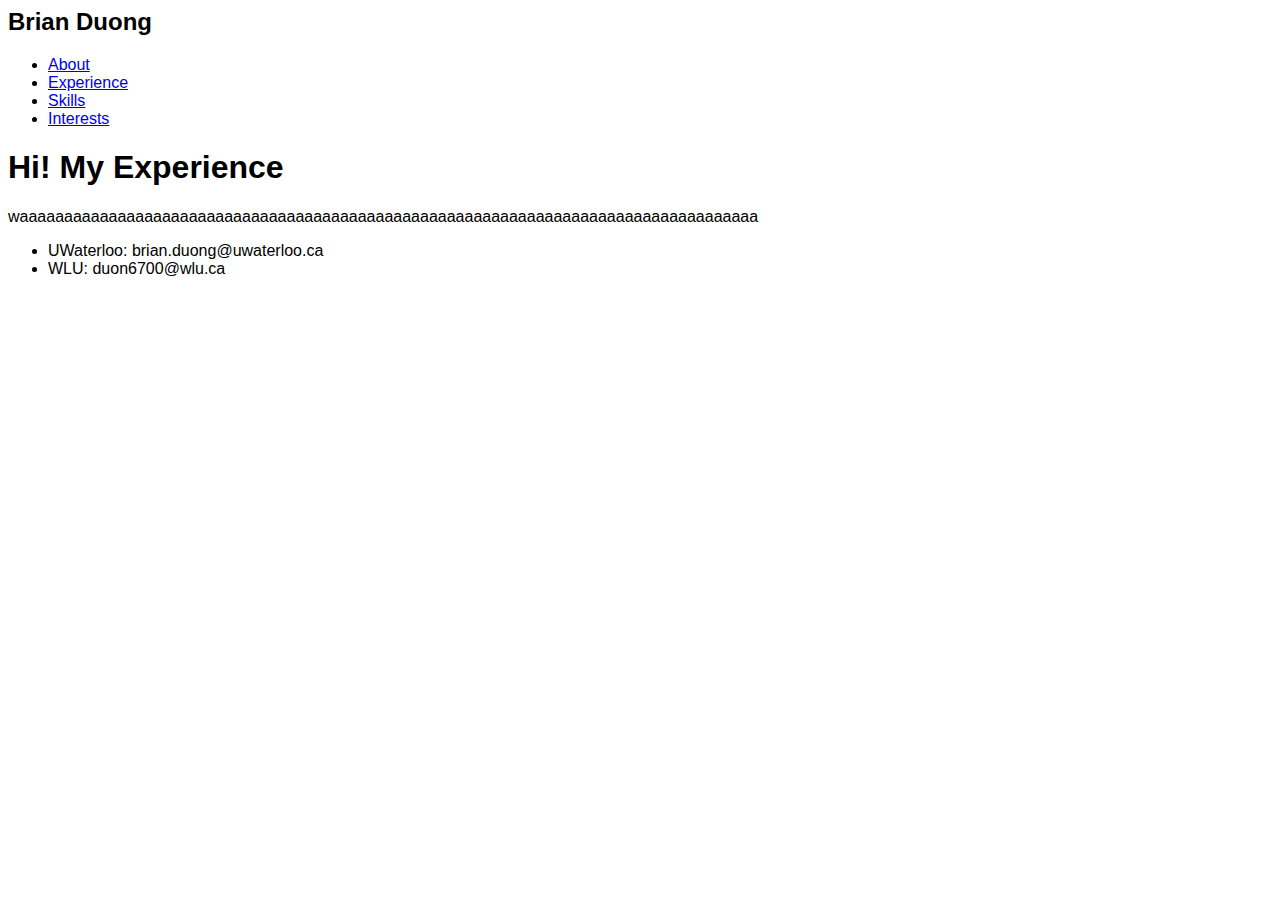
==== exp.html @ e07ca721 "Create exp.html" ====
<html>
	<head>
		<title>Brian Duong</title>
		<link href="style.css" rel="stylesheet" type="text/css" />
		<link rel="shortcut icon" type="image/png" href="favicon.png">
	</head>
	<body>
		<top>
			<div class="name">
				<h2>Brian Duong</h2>
			</div>
			<ul class="nav">
				<li> <a href="index.html"> About </a> </li>
				<li class="current"> <a href="exp.html"> Experience </a> </li>
				<li> <a href="skills.html"> Skills </a> </li>
				<li> <a href="interests.html"> Interests </a> </li>
			</ul>
		</top>
		<content>
			<h1>Hi! My Experience</h1>
			<p>waaaaaaaaaaaaaaaaaaaaaaaaaaaaaaaaaaaaaaaaaaaaaaaaaaaaaaaaaaaaaaaaaaaaaaaaaaaaaaaaaaa</p>
		</content>
		<footer>
			<ul class="mail">
				<li>UWaterloo: brian.duong@uwaterloo.ca</li>
				<li>WLU: duon6700@wlu.ca</li>
			</ul>
		</footer>
	</body>
</html>
---- style.css ----
body
{
 color: black;
 font-family: sans-serif;
}
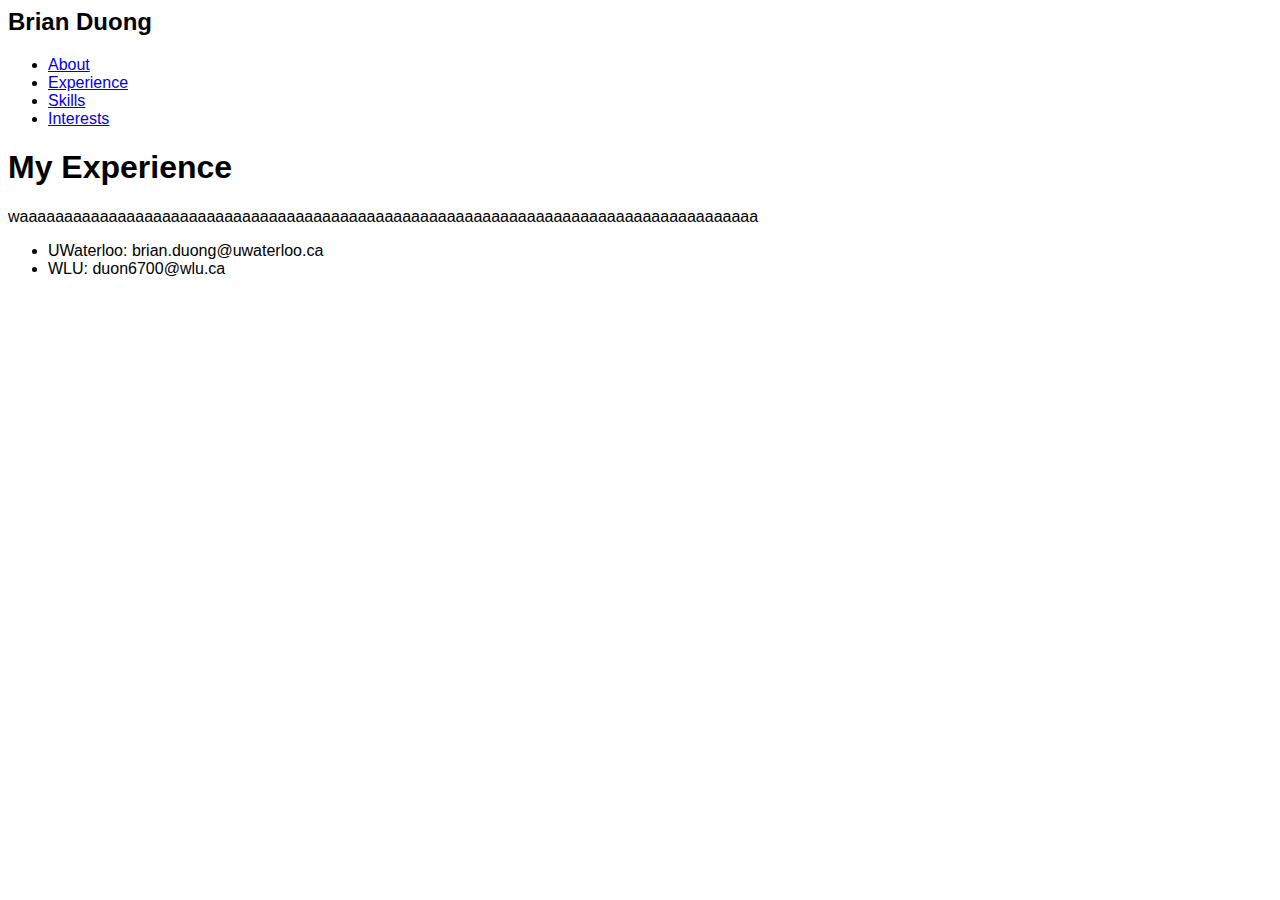
==== commit fc756529: "Update exp.html" ====
--- a/exp.html
+++ b/exp.html
@@ -17,7 +17,7 @@
 			</ul>
 		</top>
 		<content>
-			<h1>Hi! My Experience</h1>
+			<h1>My Experience</h1>
 			<p>waaaaaaaaaaaaaaaaaaaaaaaaaaaaaaaaaaaaaaaaaaaaaaaaaaaaaaaaaaaaaaaaaaaaaaaaaaaaaaaaaaa</p>
 		</content>
 		<footer>
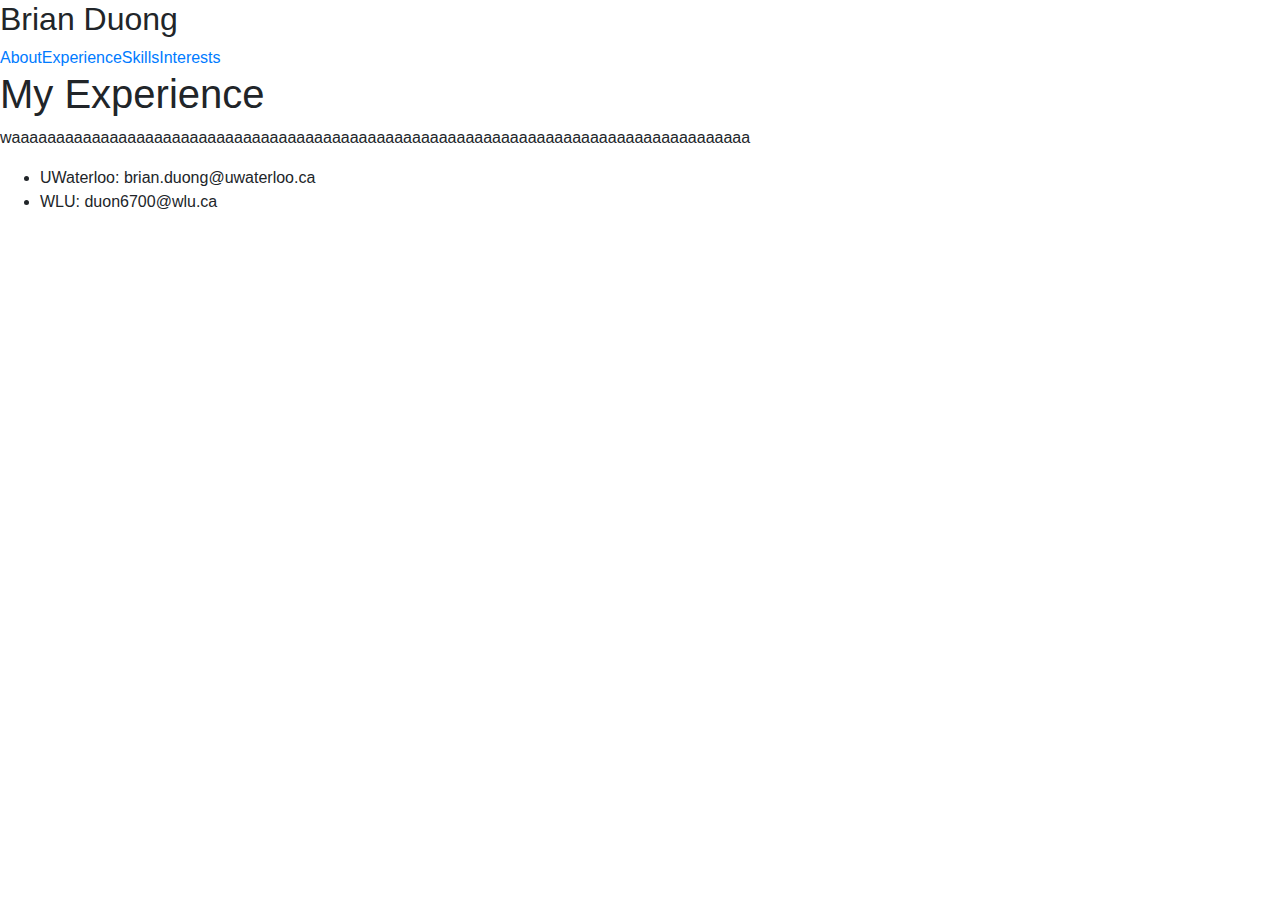
==== commit d53dceeb: "Update exp.html" ====
--- a/exp.html
+++ b/exp.html
@@ -3,6 +3,7 @@
 		<title>Brian Duong</title>
 		<link href="style.css" rel="stylesheet" type="text/css" />
 		<link rel="shortcut icon" type="image/png" href="favicon.png">
+		<link rel="stylesheet" href="https://stackpath.bootstrapcdn.com/bootstrap/4.4.1/css/bootstrap.min.css" integrity="sha384-Vkoo8x4CGsO3+Hhxv8T/Q5PaXtkKtu6ug5TOeNV6gBiFeWPGFN9MuhOf23Q9Ifjh" crossorigin="anonymous">
 	</head>
 	<body>
 		<top>
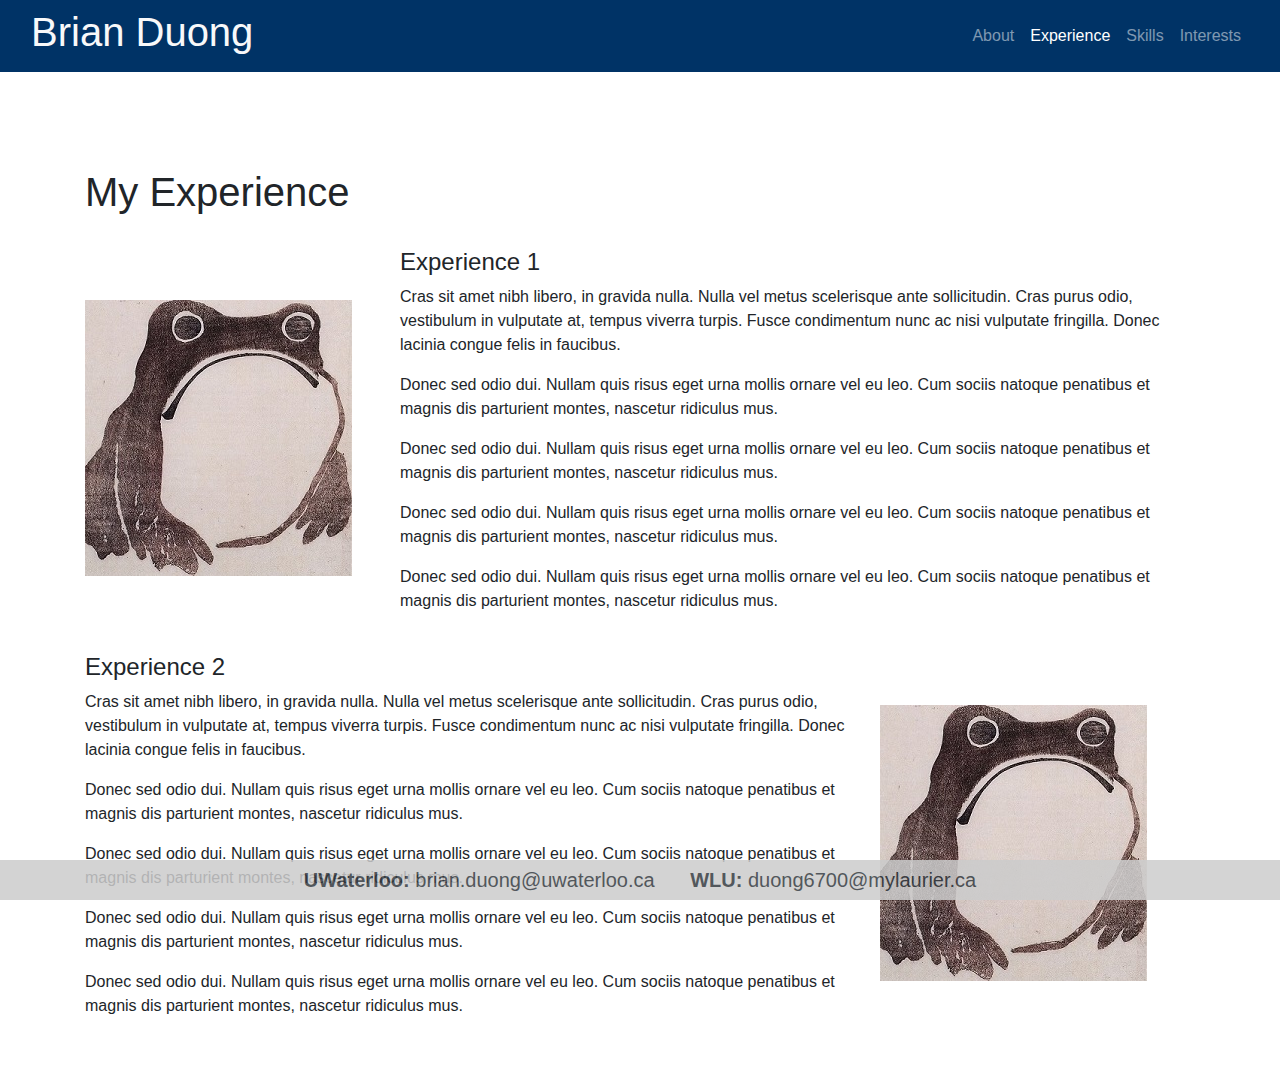
==== commit d9d480b6: "Add files via upload" ====
--- a/exp.html
+++ b/exp.html
@@ -1,31 +1,65 @@
-<html>
-	<head>
-		<title>Brian Duong</title>
-		<link href="style.css" rel="stylesheet" type="text/css" />
-		<link rel="shortcut icon" type="image/png" href="favicon.png">
-		<link rel="stylesheet" href="https://stackpath.bootstrapcdn.com/bootstrap/4.4.1/css/bootstrap.min.css" integrity="sha384-Vkoo8x4CGsO3+Hhxv8T/Q5PaXtkKtu6ug5TOeNV6gBiFeWPGFN9MuhOf23Q9Ifjh" crossorigin="anonymous">
-	</head>
-	<body>
-		<top>
-			<div class="name">
-				<h2>Brian Duong</h2>
-			</div>
-			<ul class="nav">
-				<li> <a href="index.html"> About </a> </li>
-				<li class="current"> <a href="exp.html"> Experience </a> </li>
-				<li> <a href="skills.html"> Skills </a> </li>
-				<li> <a href="interests.html"> Interests </a> </li>
-			</ul>
-		</top>
-		<content>
-			<h1>My Experience</h1>
-			<p>waaaaaaaaaaaaaaaaaaaaaaaaaaaaaaaaaaaaaaaaaaaaaaaaaaaaaaaaaaaaaaaaaaaaaaaaaaaaaaaaaaa</p>
-		</content>
-		<footer>
-			<ul class="mail">
-				<li>UWaterloo: brian.duong@uwaterloo.ca</li>
-				<li>WLU: duon6700@wlu.ca</li>
-			</ul>
-		</footer>
-	</body>
-</html>
+<!doctype html>
+<html lang="en">
+	<head>
+		<link rel="shortcut icon" type="image/png" href="favicon.png">
+		<link rel="stylesheet" type="text/css" href="style.css" />
+		<meta charset="utf-8">
+		<meta name="viewport" content="width=device-width, initial-scale=1, shrink-to-fit=no">
+		<link rel="stylesheet" href="https://stackpath.bootstrapcdn.com/bootstrap/4.4.1/css/bootstrap.min.css" integrity="sha384-Vkoo8x4CGsO3+Hhxv8T/Q5PaXtkKtu6ug5TOeNV6gBiFeWPGFN9MuhOf23Q9Ifjh" crossorigin="anonymous">
+		<title>Brian</title>
+ 	</head>
+  	<body>
+		<nav class="navbar navbar-expand-md navbar-dark sticky-top" style="background-color: #003366;">
+			<div class="container-fluid">
+				<h1 class="text-light">Brian Duong</h1>
+				<ul class="navbar-nav ml-auto">
+					<li class="nav-item">
+						<a class="nav-link" href="index.html">About</a></li>
+					<li class="nav-item active">
+						<a class="nav-link" href="exp.html">Experience</a></li>
+					<li class="nav-item">
+						<a class="nav-link" href="skills.html">Skills</a></li>
+					<li class="nav-item">
+						<a class="nav-link" href="int.html">Interests</a></li>
+				</ul>
+			</div>
+		</nav>	
+		<div class="container">
+			<br /><br /><br /><br />
+			<h1>My Experience</h1>
+			<br />
+			<div class="media">
+  				<img src="forg.jpg" class="align-self-center mr-5" alt="me">
+  				<div class="media-body">
+    					<h4 class="mt-0">Experience 1</h4>
+    					<p>Cras sit amet nibh libero, in gravida nulla. Nulla vel metus scelerisque ante sollicitudin. Cras purus odio, vestibulum in vulputate at, tempus viverra turpis. Fusce condimentum nunc ac nisi vulputate fringilla. Donec lacinia congue felis in faucibus.</p>
+    					<p>Donec sed odio dui. Nullam quis risus eget urna mollis ornare vel eu leo. Cum sociis natoque penatibus et magnis dis parturient montes, nascetur ridiculus mus.</p>
+    					<p>Donec sed odio dui. Nullam quis risus eget urna mollis ornare vel eu leo. Cum sociis natoque penatibus et magnis dis parturient montes, nascetur ridiculus mus.</p>
+    					<p>Donec sed odio dui. Nullam quis risus eget urna mollis ornare vel eu leo. Cum sociis natoque penatibus et magnis dis parturient montes, nascetur ridiculus mus.</p>
+    					<p>Donec sed odio dui. Nullam quis risus eget urna mollis ornare vel eu leo. Cum sociis natoque penatibus et magnis dis parturient montes, nascetur ridiculus mus.</p>
+ 				</div>
+			</div>
+			<br />
+			<div class="media">
+  				<div class="media-body">
+    					<h4 class="mt-0">Experience 2</h4>
+    					<p>Cras sit amet nibh libero, in gravida nulla. Nulla vel metus scelerisque ante sollicitudin. Cras purus odio, vestibulum in vulputate at, tempus viverra turpis. Fusce condimentum nunc ac nisi vulputate fringilla. Donec lacinia congue felis in faucibus.</p>
+    					<p>Donec sed odio dui. Nullam quis risus eget urna mollis ornare vel eu leo. Cum sociis natoque penatibus et magnis dis parturient montes, nascetur ridiculus mus.</p>
+    					<p>Donec sed odio dui. Nullam quis risus eget urna mollis ornare vel eu leo. Cum sociis natoque penatibus et magnis dis parturient montes, nascetur ridiculus mus.</p>
+    					<p>Donec sed odio dui. Nullam quis risus eget urna mollis ornare vel eu leo. Cum sociis natoque penatibus et magnis dis parturient montes, nascetur ridiculus mus.</p>
+    					<p>Donec sed odio dui. Nullam quis risus eget urna mollis ornare vel eu leo. Cum sociis natoque penatibus et magnis dis parturient montes, nascetur ridiculus mus.</p>
+ 				</div>
+				<img src="forg.jpg" class="align-self-center mr-5" alt="me">
+			</div>
+			<br /><br />
+			<div class="fixed-bottom">
+					<div class="p-2 mb-0 text-dark opa" style="background-color: #CCCCCC;">
+					<h5 class="text-center mb-0"><strong>UWaterloo:</strong> brian.duong@uwaterloo.ca <span class="tab-space"> </span> <strong>WLU:</strong> duong6700@mylaurier.ca</h5>
+					</div>
+			</div>
+		</div>
+   		<script src="https://code.jquery.com/jquery-3.4.1.slim.min.js" integrity="sha384-J6qa4849blE2+poT4WnyKhv5vZF5SrPo0iEjwBvKU7imGFAV0wwj1yYfoRSJoZ+n" crossorigin="anonymous"></script>
+    		<script src="https://cdn.jsdelivr.net/npm/popper.js@1.16.0/dist/umd/popper.min.js" integrity="sha384-Q6E9RHvbIyZFJoft+2mJbHaEWldlvI9IOYy5n3zV9zzTtmI3UksdQRVvoxMfooAo" crossorigin="anonymous"></script>
+    		<script src="https://stackpath.bootstrapcdn.com/bootstrap/4.4.1/js/bootstrap.min.js" integrity="sha384-wfSDF2E50Y2D1uUdj0O3uMBJnjuUD4Ih7YwaYd1iqfktj0Uod8GCExl3Og8ifwB6" crossorigin="anonymous"></script>
+  	</body>
+</html>--- a/style.css
+++ b/style.css
@@ -1,5 +1,7 @@
-body
-{
- color: black;
- font-family: sans-serif;
-}
+span.tab-space {
+  padding-left:30px;
+}
+
+.opa{
+	opacity: 0.85;
+}
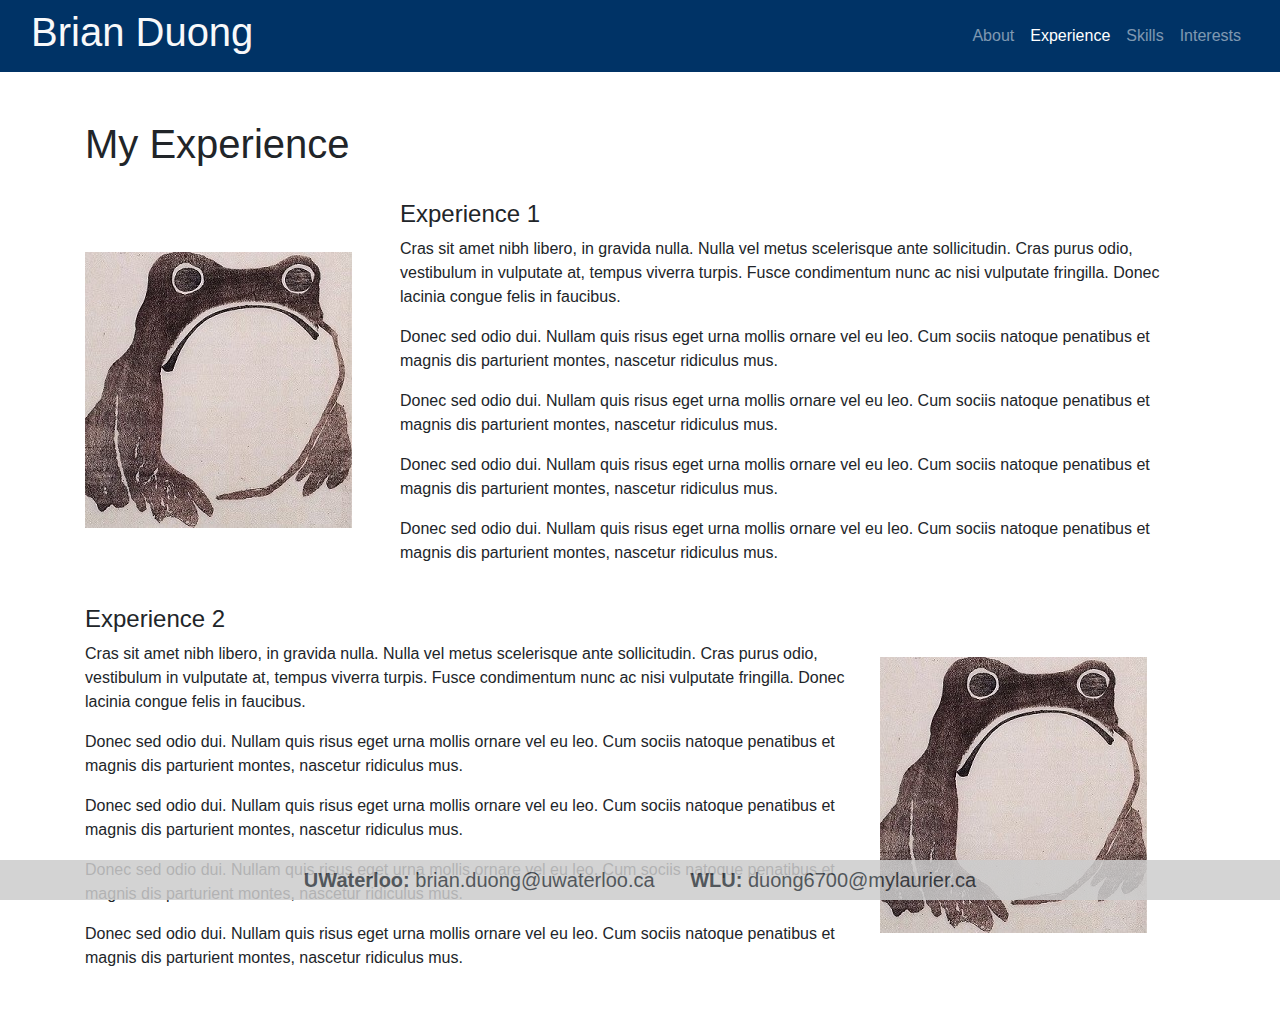
==== commit 69523aa1: "Update exp.html" ====
--- a/exp.html
+++ b/exp.html
@@ -25,7 +25,7 @@
 			</div>
 		</nav>	
 		<div class="container">
-			<br /><br /><br /><br />
+			<br /><br />
 			<h1>My Experience</h1>
 			<br />
 			<div class="media">
@@ -62,4 +62,4 @@
     		<script src="https://cdn.jsdelivr.net/npm/popper.js@1.16.0/dist/umd/popper.min.js" integrity="sha384-Q6E9RHvbIyZFJoft+2mJbHaEWldlvI9IOYy5n3zV9zzTtmI3UksdQRVvoxMfooAo" crossorigin="anonymous"></script>
     		<script src="https://stackpath.bootstrapcdn.com/bootstrap/4.4.1/js/bootstrap.min.js" integrity="sha384-wfSDF2E50Y2D1uUdj0O3uMBJnjuUD4Ih7YwaYd1iqfktj0Uod8GCExl3Og8ifwB6" crossorigin="anonymous"></script>
   	</body>
-</html>+</html>
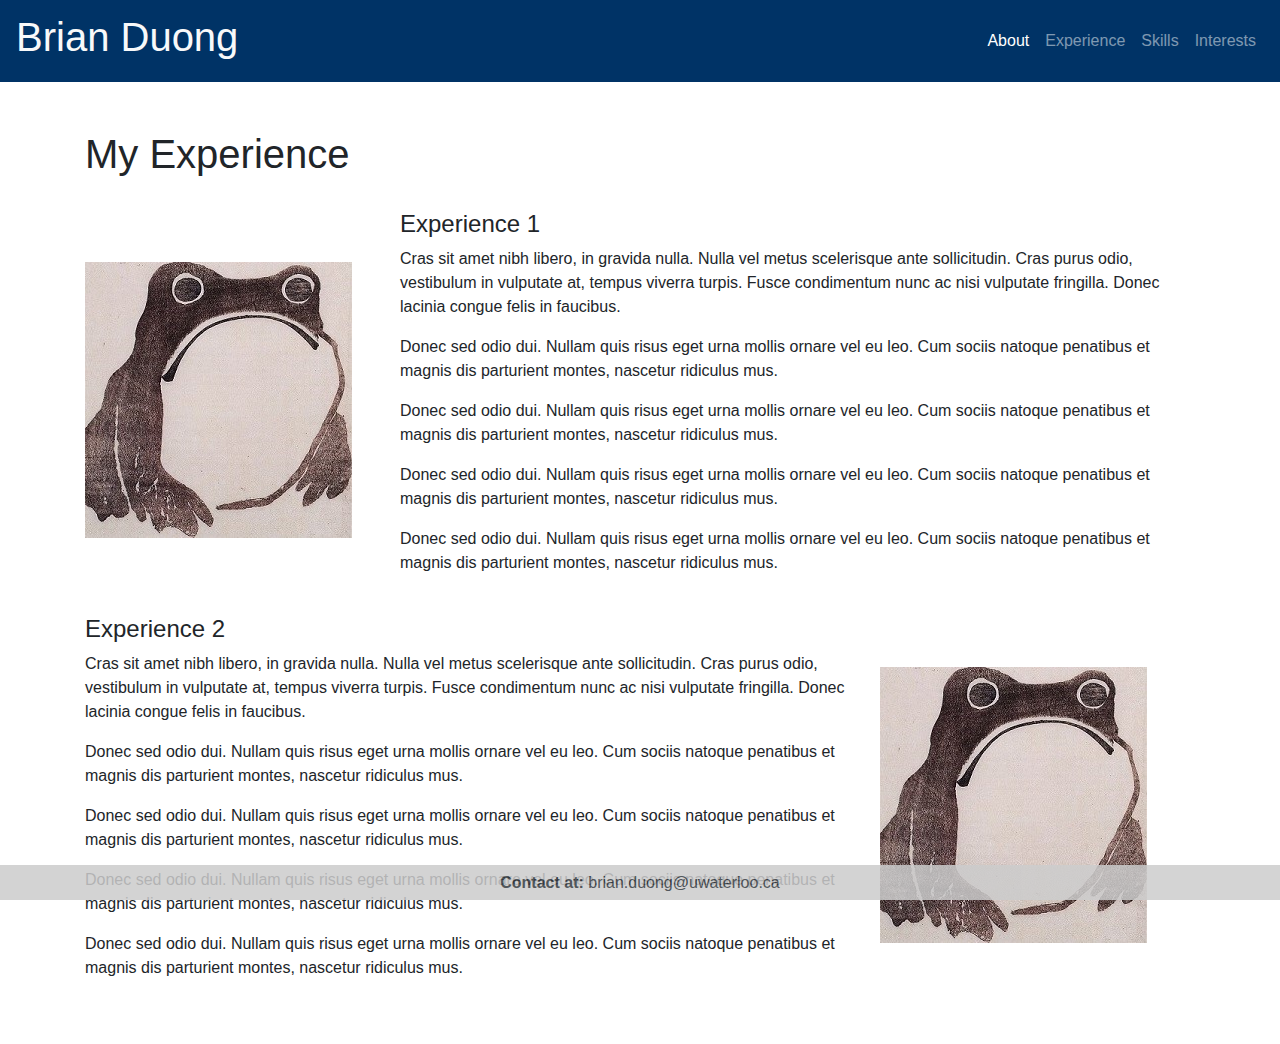
==== commit 286aa971: "Update exp.html" ====
--- a/exp.html
+++ b/exp.html
@@ -8,14 +8,17 @@
 		<link rel="stylesheet" href="https://stackpath.bootstrapcdn.com/bootstrap/4.4.1/css/bootstrap.min.css" integrity="sha384-Vkoo8x4CGsO3+Hhxv8T/Q5PaXtkKtu6ug5TOeNV6gBiFeWPGFN9MuhOf23Q9Ifjh" crossorigin="anonymous">
 		<title>Brian</title>
  	</head>
-  	<body>
-		<nav class="navbar navbar-expand-md navbar-dark sticky-top" style="background-color: #003366;">
-			<div class="container-fluid">
-				<h1 class="text-light">Brian Duong</h1>
+  	<body data-target="#navbarResponsive">
+		<nav class="navbar navbar-expand-md navbar-dark" style="background-color: #003366;">
+			<a class="navbar-brand"> <h1 class="text-light">Brian Duong</h1> </a>
+			<button class="navbar-toggler" type="button" data-toggle="collapse" data-target="#navbarResponsive">
+				<span class="navbar-toggler-icon"></span>
+			</button>
+			<div class="collapse navbar-collapse" id="navbarResponsive">
 				<ul class="navbar-nav ml-auto">
+					<li class="nav-item active">
+						<a class="nav-link" href="index.html">About</a></li>
 					<li class="nav-item">
-						<a class="nav-link" href="index.html">About</a></li>
-					<li class="nav-item active">
 						<a class="nav-link" href="exp.html">Experience</a></li>
 					<li class="nav-item">
 						<a class="nav-link" href="skills.html">Skills</a></li>
@@ -23,7 +26,7 @@
 						<a class="nav-link" href="int.html">Interests</a></li>
 				</ul>
 			</div>
-		</nav>	
+		</nav>
 		<div class="container">
 			<br /><br />
 			<h1>My Experience</h1>
@@ -54,7 +57,7 @@
 			<br /><br />
 			<div class="fixed-bottom">
 					<div class="p-2 mb-0 text-dark opa" style="background-color: #CCCCCC;">
-					<h5 class="text-center mb-0"><strong>UWaterloo:</strong> brian.duong@uwaterloo.ca <span class="tab-space"> </span> <strong>WLU:</strong> duong6700@mylaurier.ca</h5>
+						<h6 class="text-center mb-0"><strong>Contact at: </strong> brian.duong@uwaterloo.ca</h6>
 					</div>
 			</div>
 		</div>
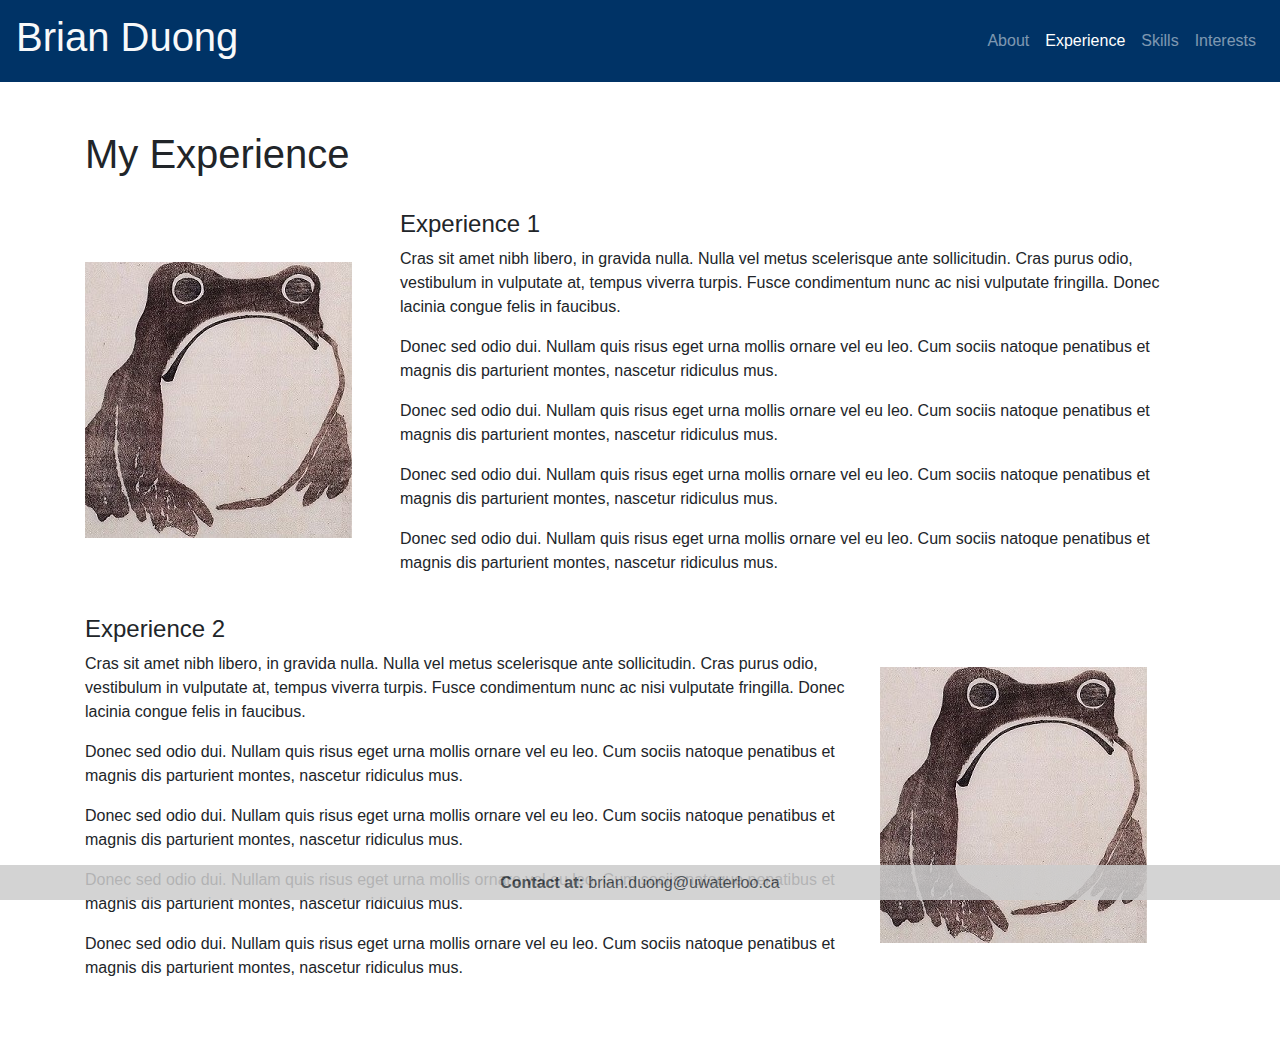
==== commit 69255f51: "Update exp.html" ====
--- a/exp.html
+++ b/exp.html
@@ -16,9 +16,9 @@
 			</button>
 			<div class="collapse navbar-collapse" id="navbarResponsive">
 				<ul class="navbar-nav ml-auto">
+					<li class="nav-item">
+						<a class="nav-link" href="index.html">About</a></li>
 					<li class="nav-item active">
-						<a class="nav-link" href="index.html">About</a></li>
-					<li class="nav-item">
 						<a class="nav-link" href="exp.html">Experience</a></li>
 					<li class="nav-item">
 						<a class="nav-link" href="skills.html">Skills</a></li>
